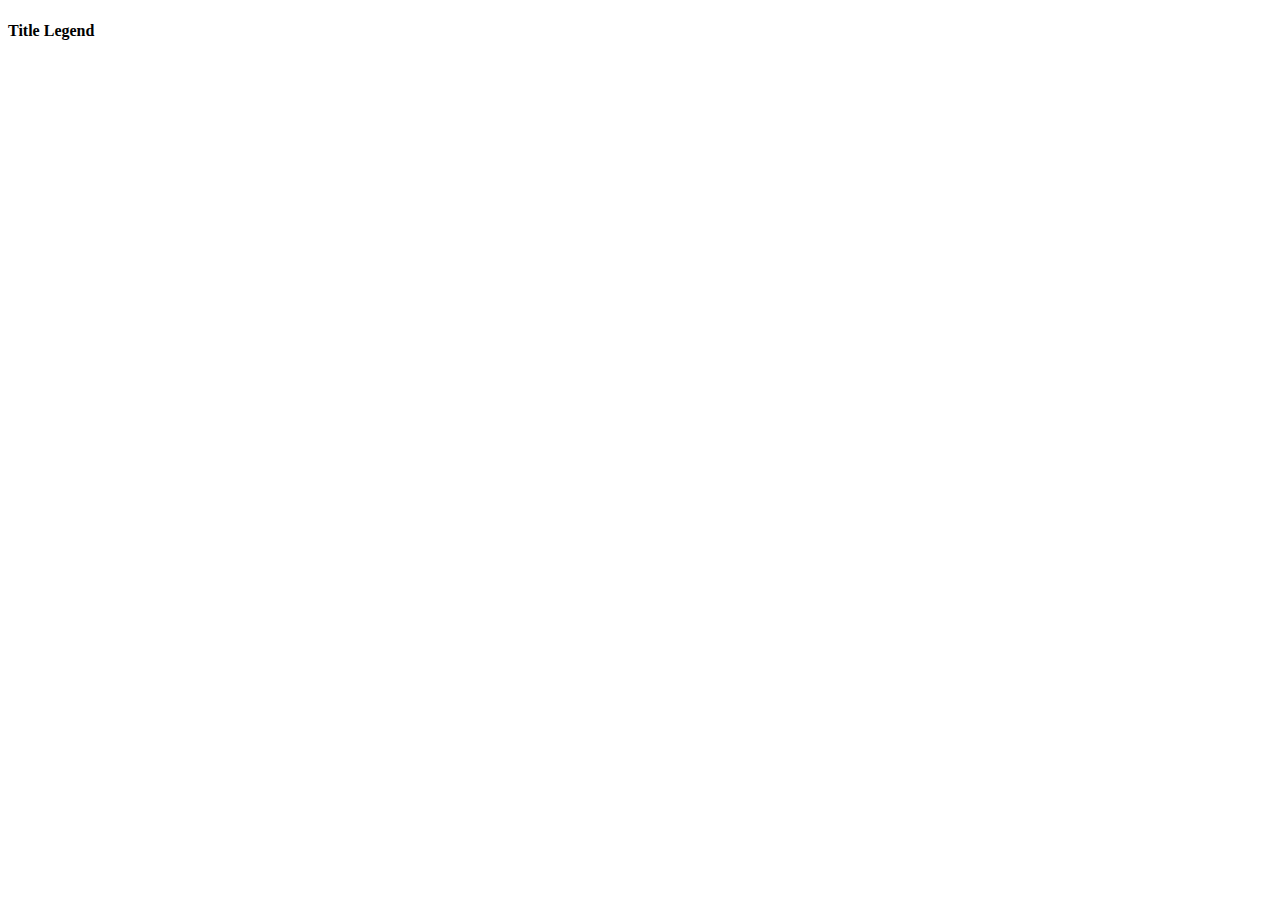
==== index_jesper.html @ 3ba1f7a1 "fixed pitstop and added preliminary tree" ====
<!DOCTYPE html>
<div id="container"></div>

<script src="d3.v7.js"></script>
<meta http-equiv="Content-Type" content="text/html; charset=#CHARSET" />

<style>
    #chart {
        max-width: 100%;
        overflow: auto;
    }

    text {
        pointer-events: none;
    }

    .grandparent text {
        font-weight: bold;
    }

    rect {
        stroke: #fff;
        stroke-width: 1px;
    }

    rect.parent,
    .grandparent rect {
        stroke-width: 2px;
    }

    .grandparent:hover rect {
        fill: darkgrey;
    }

    .children rect.parent,
    .grandparent rect {
        cursor: pointer;
    }

    .children rect.child {
        opacity: 0;
    }

    .children rect.parent {
    }

    .children:hover rect.child {
        opacity: 1;
        stroke-width: 1px;
    }

    .children:hover rect.parent {
        opacity: 0;
    }

    .legend {
        margin-bottom: 8px !important;
    }

    .legend rect {
        stroke-width: 0px;
    }

    .legend text {
        text-anchor: middle;
        pointer-events: auto;
        font-size: 13px;
        font-family: sans-serif;
        fill: black;
    }

    .form-group {
        text-align: left;
    }

    .textdiv {
        font-family: "Open Sans", Helvetica, Arial, sans-serif;
        font-size: 14px;
        padding: 7px;
        cursor: pointer;
        overflow: none;
    }

    .textdiv .title {
        font-size: 102%;
        font-weight: bold;
        margin-top: 8px;
        font-size: 11px !important;
    }

    .textdiv p {
        line-height: 13px;
        margin: 0 0 4px !important;
        padding: 0px;
        font-size: 10px !important;
    }
</style>

<p id="chart"></p>

<div class="col-md-23 legend" style="margin-top: -10px; margin-bottom: 0px">
    <strong>Title Legend</strong>
    <div id="legend"></div>
</div>

<script type="text/javascript" src="http://d3js.org/d3.v3.min.js"></script>

<script type="text/javascript">
    // Largeur de la width
    var obj = document.getElementById("chart");
    var divWidth = obj.offsetWidth;

    var margin = { top: 30, right: 0, bottom: 20, left: 0 },
        width = divWidth - 25,
        height = 540 - margin.top - margin.bottom,
        formatNumber = d3.format(",%"),
        colorDomain = [-0.1, 0, 0.1],
        colorRange = ["#dda8db", "#ebf2f7", "#9cbdd9"],
        transitioning;

    // sets x and y scale to determine size of visible boxes
    var x = d3.scale.linear().domain([0, width]).range([0, width]);

    var y = d3.scale.linear().domain([0, height]).range([0, height]);

    // adding a color scale
    var color = d3.scale.linear().domain(colorDomain).range(colorRange);

    // introduce color scale here
    var treemap = d3.layout
        .treemap()
        .children(function (d, depth) {
            return depth ? null : d._children;
        })
        .sort(function (a, b) {
            return a.value - b.value;
        })
        .ratio((height / width) * 0.5 * (1 + Math.sqrt(5)))
        .round(false);

    var svg = d3
        .select("#chart")
        .append("svg")
        .attr("width", width + margin.left + margin.right)
        .attr("height", height + margin.bottom + margin.top)
        .style("margin-left", -margin.left + "px")
        .style("margin.right", -margin.right + "px")
        .append("g")
        .attr("transform", "translate(" + margin.left + "," + margin.top + ")")
        .style("shape-rendering", "crispEdges");

    var grandparent = svg.append("g").attr("class", "grandparent");

    grandparent
        .append("rect")
        .attr("y", -margin.top)
        .attr("width", width)
        .attr("height", margin.top);

    grandparent
        .append("text")
        .attr("x", 6)
        .attr("y", 6 - margin.top)
        .attr("dy", ".75em");

    var legend = d3
        .select("#legend")
        .append("svg")
        .attr("width", width + margin.left + margin.right)
        .attr("height", 30)
        .attr("class", "legend")
        .selectAll("g")
        .data([
            0, 1, 2, 3, 4, 5, 6, 7, 8, 9, 10, 11, 12, 13, 14, 15, 16, 17, 18,
        ])
        //.data([0,2,4,5,8,9,10,11,12,14,16,18])
        .enter()
        .append("g");

    // functions
    function initialize(root) {
        root.x = root.y = 0;
        root.dx = width;
        root.dy = height;
        root.depth = 0;
    }

    // Aggregate the values for internal nodes. This is normally done by the
    // treemap layout, but not here because of our custom implementation.
    // We also take a snapshot of the original children (_children) to avoid
    // the children being overwritten when when layout is computed.
    function accumulate(d) {
        return (d._children = d.children)
            ? // recursion step, note that p and v are defined by reduce
              (d.value = d.children.reduce(function (p, v) {
                  return p + accumulate(v);
              }, 0))
            : d.value;
    }

    // Compute the treemap layout recursively such that each group of siblings
    // uses the same size (1×1) rather than the dimensions of the parent cell.
    // This optimizes the layout for the current zoom state. Note that a wrapper
    // object is created for the parent node for each group of siblings so that
    // the parent’s dimensions are not discarded as we recurse. Since each group
    // of sibling was laid out in 1×1, we must rescale to fit using absolute
    // coordinates. This lets us use a viewport to zoom.
    function layout(d) {
        if (d._children) {
            // treemap nodes comes from the treemap set of functions as part of d3
            treemap.nodes({ _children: d._children });
            d._children.forEach(function (c) {
                c.x = d.x + c.x * d.dx;
                c.y = d.y + c.y * d.dy;
                c.dx *= d.dx;
                c.dy *= d.dy;
                c.parent = d;
                // recursion
                layout(c);
            });
        }
    }

    function colorIncrements(d) {
        return (
            ((colorDomain[colorDomain.length - 1] - colorDomain[0]) / 18) * d +
            colorDomain[0]
        );
    }

    legend
        .append("rect")
        .attr("x", function (d) {
            return margin.left + d * 35;
        })
        .attr("y", 0)
        .attr("fill", function (d) {
            return color(colorIncrements(d));
        })
        .attr("width", "35px")
        .attr("height", "40px");

    legend
        .append("text")
        .text(function (d) {
            return formatNumber(colorIncrements(d));
        })
        .attr("y", 20)
        .attr("x", function (d) {
            return margin.left + d * 35 + 20;
        });

    // determines if white or black will be better contrasting color
    function getContrast50(hexcolor) {
        return parseInt(hexcolor.replace("#", ""), 16) > 0xffffff / 3
            ? "black"
            : "white";
    }

    d3.json("budget-data.json", function (root) {
        var root = {
            name: "total_finishes",
            rate: 0,
            children: [
                {
                    name: "Finished",
                    rate: 0,
                    value: 0,
                },
                {
                    name: "dnf",
                    rate: 0,
                    children: [
                        {
                            name: "Disqualifications",
                            rate: 0,
                            children: [
                                {
                                    name: "Disqualified",
                                    rate: 0,
                                    value: 0,
                                },
                            ],
                        },
                        {
                            name: "Accidents",
                            rate: 0,
                            children: [
                                {
                                    name: "Accident",
                                    rate: 0,
                                    value: 0,
                                },
                                {
                                    name: "Collision",
                                    rate: 0,
                                    value: 0,
                                },
                                {
                                    name: "Spun off",
                                    rate: 0,
                                    value: 0,
                                },
                            ],
                        },
                        {
                            name: "Technical Issues",
                            rate: 0,
                            children: [
                                {
                                    name: "Engine",
                                    rate: 0,
                                    value: 0,
                                },
                                {
                                    name: "Gearbox",
                                    rate: 0,
                                    value: 0,
                                },
                                {
                                    name: "Transmission",
                                    rate: 0,
                                    value: 0,
                                },
                                {
                                    name: "Clutch",
                                    rate: 0,
                                    value: 0,
                                },
                                {
                                    name: "Hydraulics",
                                    rate: 0,
                                    value: 0,
                                },
                                {
                                    name: "Electrical",
                                    rate: 0,
                                    value: 0,
                                },
                                {
                                    name: "Radiator",
                                    rate: 0,
                                    value: 0,
                                },
                                {
                                    name: "Suspension",
                                    rate: 0,
                                    value: 0,
                                },
                                {
                                    name: "Brakes",
                                    rate: 0,
                                    value: 0,
                                },
                                {
                                    name: "Differential",
                                    rate: 0,
                                    value: 0,
                                },
                                {
                                    name: "Overheating",
                                    rate: 0,
                                    value: 0,
                                },
                                {
                                    name: "Mechanical",
                                    rate: 0,
                                    value: 0,
                                },
                                {
                                    name: "Tyre",
                                    rate: 0,
                                    value: 0,
                                },
                                {
                                    name: "Driver Seat",
                                    rate: 0,
                                    value: 0,
                                },
                                {
                                    name: "Puncture",
                                    rate: 0,
                                    value: 0,
                                },
                                {
                                    name: "Driveshaft",
                                    rate: 0,
                                    value: 0,
                                },
                            ],
                        },
                        {
                            name: "Laps Completed",
                            rate: 0,
                            children: [
                                {
                                    name: "+1 Lap",
                                    rate: 0,
                                    value: 0,
                                },
                                {
                                    name: "+2 Laps",
                                    rate: 0,
                                    value: 0,
                                },
                                {
                                    name: "+3 Laps",
                                    rate: 0,
                                    value: 0,
                                },
                                {
                                    name: "+4 Laps",
                                    rate: 0,
                                    value: 0,
                                },
                                {
                                    name: "+5 Laps",
                                    rate: 0,
                                    value: 0,
                                },
                                {
                                    name: "+6 Laps",
                                    rate: 0,
                                    value: 0,
                                },
                                {
                                    name: "+7 Laps",
                                    rate: 0,
                                    value: 0,
                                },
                                {
                                    name: "+8 Laps",
                                    rate: 0,
                                    value: 0,
                                },
                                {
                                    name: "+9 Laps",
                                    rate: 0,
                                    value: 0,
                                },
                            ],
                        },
                    ],
                },
            ],
        };

        d3.csv("data/finish_status copy.csv", function(error, data) {
            if (error) throw error;

            data.forEach(function (d) {
                root.children[0].value += +d.Finished;
                root.children[1].children[0].children[0].value += +d.Disqualified;
                root.children[1].children[1].children[0].value += +d.Accident;
                root.children[1].children[1].children[1].value += +d.Collision;
                root.children[1].children[2].children[0].value += +d.Engine;
                root.children[1].children[2].children[1].value += +d.Gearbox;
                root.children[1].children[2].children[2].value += +d.Transmission;
                root.children[1].children[2].children[3].value += +d.Clutch;
                root.children[1].children[2].children[4].value += +d.Hydraulics;
                root.children[1].children[2].children[5].value += +d.Electrical;
                root.children[1].children[2].children[6].value += +d.Radiator;
                root.children[1].children[2].children[7].value += +d.Suspension;
                root.children[1].children[2].children[8].value += +d.Brakes;
                root.children[1].children[2].children[9].value += +d.Differential;
                root.children[1].children[2].children[10].value += +d.Overheating;
                root.children[1].children[2].children[11].value += +d.Mechanical;
                root.children[1].children[2].children[12].value += +d.Tyre;
                root.children[1].children[2].children[13].value += +d.DriverSeat;
                root.children[1].children[2].children[14].value += +d.Puncture;
                root.children[1].children[2].children[15].value += +d.Driveshaft;

                root.children[1].children[3].children[0].value += +d.Lap1;
                root.children[1].children[3].children[1].value += +d.Laps2;
                root.children[1].children[3].children[2].value += +d.Laps3;
                root.children[1].children[3].children[3].value += +d.Laps4;
                root.children[1].children[3].children[4].value += +d.Laps5;
                root.children[1].children[3].children[5].value += +d.Laps6;
                root.children[1].children[3].children[6].value += +d.Laps7;
                root.children[1].children[3].children[7].value += +d.Laps8;
                root.children[1].children[3].children[8].value += +d.Laps9;
                // Continue updating other properties similarly
                // root.children[1].children[3].children[9].value += +d.SomeOtherProperty;
            });

        

        debugger;
        console.log(root);
        initialize(root);
        accumulate(root);
        layout(root);
        display(root);

        function display(d) {
            grandparent
                .datum(d.parent)
                .on("click", transition)
                .select("text")
                .text(name(d));

            // color header based on grandparent's rate
            grandparent
                .datum(d.parent)
                .select("rect")
                .attr("fill", function () {
                    console.log(color(d.rate));
                    return color(d["rate"]);
                });

            var g1 = svg
                .insert("g", ".grandparent")
                .datum(d)
                .attr("class", "depth");

            var g = g1.selectAll("g").data(d._children).enter().append("g");

            g.filter(function (d) {
                return d._children;
            })
                .classed("children", true)
                .on("click", transition);

            g.selectAll(".child")
                .data(function (d) {
                    return d._children || [d];
                })
                .enter()
                .append("rect")
                .attr("class", "child")
                .call(rect);

            g.append("rect").attr("class", "parent").call(rect).append("title");

            /* Adding a foreign object instead of a text object, allows for text wrapping */
            g.append("foreignObject")
                .call(rect)
                /* open new window based on the json's URL value for leaf nodes */
                /* Firefox displays this on top 
				.on("click", function(d) { 
					if(!d.children){
						window.open(d.url); 
				}
			})*/
                .attr("class", "foreignobj")
                .append("xhtml:div")
                .attr("dy", ".75em")
                .html(function (d) {
                    return (
                        "" +
                        ' <p class="title"> ' +
                        d.name +
                        "</p>" +
                        " <p> En 2014 : " +
                        d3.round(d.value, 2) +
                        " Million(s) euros </p>" +
                        " <p> 2013/2014 : " +
                        formatNumber(d.rate)
                    );
                })
                .attr("class", "textdiv"); //textdiv class allows us to style the text easily with CSS

            function transition(d) {
                if (transitioning || !d) return;
                transitioning = true;

                var g2 = display(d),
                    t1 = g1.transition().duration(650),
                    t2 = g2.transition().duration(650);

                // Update the domain only after entering new elements.
                x.domain([d.x, d.x + d.dx]);
                y.domain([d.y, d.y + d.dy]);

                // Enable anti-aliasing during the transition.
                svg.style("shape-rendering", null);

                // Draw child nodes on top of parent nodes.
                svg.selectAll(".depth").sort(function (a, b) {
                    return a.depth - b.depth;
                });

                // Fade-in entering text.
                g2.selectAll("text").style("fill-opacity", 0);
                g2.selectAll("foreignObject div").style(
                    "display",
                    "none"
                ); /*added*/

                // Transition to the new view.
                t1.selectAll("text").call(text).style("fill-opacity", 0);
                t2.selectAll("text").call(text).style("fill-opacity", 1);
                t1.selectAll("rect").call(rect);
                t2.selectAll("rect").call(rect);

                /* Foreign object */
                t1.selectAll(".textdiv").style("display", "none"); /* added */
                t1.selectAll(".foreignobj").call(foreign); /* added */
                t2.selectAll(".textdiv").style("display", "block"); /* added */
                t2.selectAll(".foreignobj").call(foreign); /* added */

                // Remove the old node when the transition is finished.
                t1.remove().each("end", function () {
                    svg.style("shape-rendering", "crispEdges");
                    transitioning = false;
                });
            }

            return g;
        }

        function text(text) {
            text.attr("x", function (d) {
                return x(d.x) + 6;
            }).attr("y", function (d) {
                return y(d.y) + 6;
            });
        }

        function rect(rect) {
            rect.attr("x", function (d) {
                return x(d.x);
            })
                .attr("y", function (d) {
                    return y(d.y);
                })
                .attr("width", function (d) {
                    return x(d.x + d.dx) - x(d.x);
                })
                .attr("height", function (d) {
                    return y(d.y + d.dy) - y(d.y);
                })
                .attr("fill", function (d) {
                    return color(parseFloat(d.rate));
                });
        }

        function foreign(foreign) {
            /* added */ foreign
                .attr("x", function (d) {
                    return x(d.x);
                })
                .attr("y", function (d) {
                    return y(d.y);
                })
                .attr("width", function (d) {
                    return x(d.x + d.dx) - x(d.x);
                })
                .attr("height", function (d) {
                    return y(d.y + d.dy) - y(d.y);
                });
        }

        function name(d) {
            return d.parent
                ? "Budget du Département" +
                      " - " +
                      d.name +
                      " -  Cliquez ici pour dézoomer"
                : "Budget du Département - Cliquez pour zoomer";
        }

        function nameSave(d) {
            return d.parent
                ? name(d.parent) +
                      " - " +
                      d.name +
                      " -  Cliquez ici pour dézoomer"
                : d.name;
        }

    });
    });
</script>
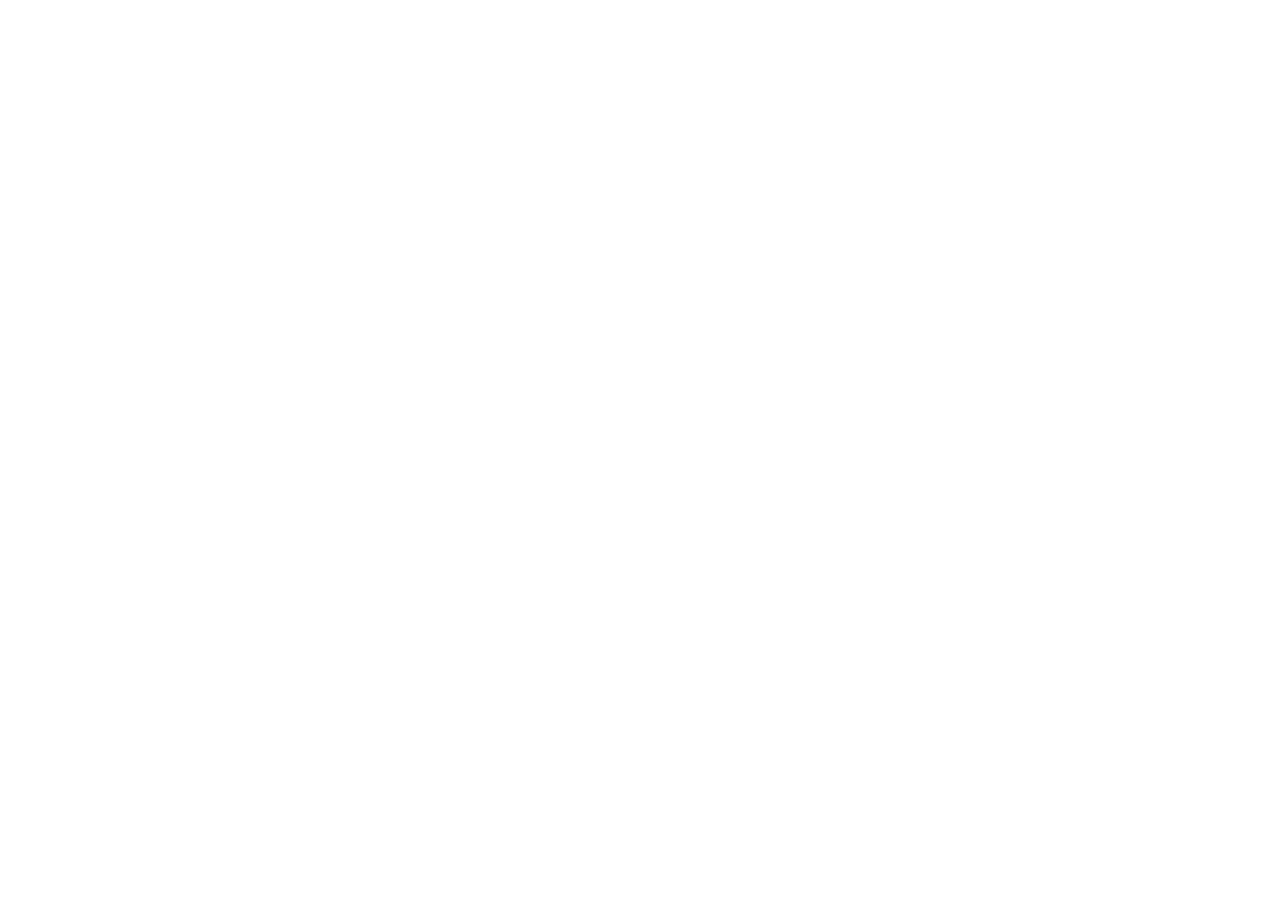
==== commit 0b69f722: "tree is better now" ====
--- a/index_jesper.html
+++ b/index_jesper.html
@@ -16,6 +16,8 @@
 
     .grandparent text {
         font-weight: bold;
+        font-family: "sans-serif";
+        font-size: 20px;
     }
 
     rect {
@@ -64,8 +66,8 @@
     .legend text {
         text-anchor: middle;
         pointer-events: auto;
-        font-size: 13px;
-        font-family: sans-serif;
+        font-size: 15px;
+        font-family: "sans-serif";
         fill: black;
     }
 
@@ -74,9 +76,9 @@
     }
 
     .textdiv {
-        font-family: "Open Sans", Helvetica, Arial, sans-serif;
+        font-family: "sans-serif";
         font-size: 14px;
-        padding: 7px;
+        padding: 6px;
         cursor: pointer;
         overflow: none;
     }
@@ -84,24 +86,19 @@
     .textdiv .title {
         font-size: 102%;
         font-weight: bold;
-        margin-top: 8px;
-        font-size: 11px !important;
+        margin-top: 4px;
+        font-size: 16px;
     }
 
     .textdiv p {
         line-height: 13px;
-        margin: 0 0 4px !important;
+        margin: 0 0 4px;
         padding: 0px;
-        font-size: 10px !important;
+        font-size: 15px;
     }
 </style>
 
 <p id="chart"></p>
-
-<div class="col-md-23 legend" style="margin-top: -10px; margin-bottom: 0px">
-    <strong>Title Legend</strong>
-    <div id="legend"></div>
-</div>
 
 <script type="text/javascript" src="http://d3js.org/d3.v3.min.js"></script>
 
@@ -110,8 +107,8 @@
     var obj = document.getElementById("chart");
     var divWidth = obj.offsetWidth;
 
-    var margin = { top: 30, right: 0, bottom: 20, left: 0 },
-        width = divWidth - 25,
+    var margin = { top: 40, right: 0, bottom: 20, left: 0 },
+        width = divWidth/2 - 25,
         height = 540 - margin.top - margin.bottom,
         formatNumber = d3.format(",%"),
         colorDomain = [-0.1, 0, 0.1],
@@ -257,185 +254,182 @@
             : "white";
     }
 
-    d3.json("budget-data.json", function (root) {
+
+    var myColors = ["#4169b0","#0080c4","#0092d6","#009ee3"]
+    d3.csv("data/finish_status_with_ids.csv", function (error, data) {
+        if (error) throw error;
         var root = {
             name: "total_finishes",
             rate: 0,
             children: [
                 {
                     name: "Finished",
-                    rate: 0,
+                    rate: 1,
                     value: 0,
                 },
                 {
-                    name: "dnf",
-                    rate: 0,
+                    name: "Did-Not-Finish",
+                    rate: 1,
                     children: [
                         {
                             name: "Disqualifications",
-                            rate: 0,
-                            children: [
-                                {
-                                    name: "Disqualified",
-                                    rate: 0,
-                                    value: 0,
-                                },
-                            ],
+                            rate: 2,
+                            value: 0,
                         },
                         {
                             name: "Accidents",
-                            rate: 0,
+                            rate: 2,
                             children: [
                                 {
                                     name: "Accident",
-                                    rate: 0,
+                                    rate: 3,
                                     value: 0,
                                 },
                                 {
                                     name: "Collision",
-                                    rate: 0,
+                                    rate: 3,
                                     value: 0,
                                 },
                                 {
                                     name: "Spun off",
-                                    rate: 0,
+                                    rate: 3,
                                     value: 0,
                                 },
                             ],
                         },
                         {
                             name: "Technical Issues",
-                            rate: 0,
+                            rate: 2,
                             children: [
                                 {
                                     name: "Engine",
-                                    rate: 0,
+                                    rate: 3,
                                     value: 0,
                                 },
                                 {
                                     name: "Gearbox",
-                                    rate: 0,
+                                    rate: 3,
                                     value: 0,
                                 },
                                 {
                                     name: "Transmission",
-                                    rate: 0,
+                                    rate: 3,
                                     value: 0,
                                 },
                                 {
                                     name: "Clutch",
-                                    rate: 0,
+                                    rate: 3,
                                     value: 0,
                                 },
                                 {
                                     name: "Hydraulics",
-                                    rate: 0,
+                                    rate: 3,
                                     value: 0,
                                 },
                                 {
                                     name: "Electrical",
-                                    rate: 0,
+                                    rate: 3,
                                     value: 0,
                                 },
                                 {
                                     name: "Radiator",
-                                    rate: 0,
+                                    rate: 3,
                                     value: 0,
                                 },
                                 {
                                     name: "Suspension",
-                                    rate: 0,
+                                    rate: 3,
                                     value: 0,
                                 },
                                 {
                                     name: "Brakes",
-                                    rate: 0,
+                                    rate: 3,
                                     value: 0,
                                 },
                                 {
                                     name: "Differential",
-                                    rate: 0,
+                                    rate: 3,
                                     value: 0,
                                 },
                                 {
                                     name: "Overheating",
-                                    rate: 0,
+                                    rate: 3,
                                     value: 0,
                                 },
                                 {
                                     name: "Mechanical",
-                                    rate: 0,
+                                    rate: 3,
                                     value: 0,
                                 },
                                 {
                                     name: "Tyre",
-                                    rate: 0,
+                                    rate: 3,
                                     value: 0,
                                 },
                                 {
                                     name: "Driver Seat",
-                                    rate: 0,
+                                    rate: 3,
                                     value: 0,
                                 },
                                 {
                                     name: "Puncture",
-                                    rate: 0,
+                                    rate: 3,
                                     value: 0,
                                 },
                                 {
                                     name: "Driveshaft",
-                                    rate: 0,
+                                    rate: 3,
                                     value: 0,
                                 },
                             ],
                         },
                         {
                             name: "Laps Completed",
-                            rate: 0,
+                            rate: 2,
                             children: [
                                 {
                                     name: "+1 Lap",
-                                    rate: 0,
+                                    rate: 3,
                                     value: 0,
                                 },
                                 {
                                     name: "+2 Laps",
-                                    rate: 0,
+                                    rate: 3,
                                     value: 0,
                                 },
                                 {
                                     name: "+3 Laps",
-                                    rate: 0,
+                                    rate: 3,
                                     value: 0,
                                 },
                                 {
                                     name: "+4 Laps",
-                                    rate: 0,
+                                    rate: 3,
                                     value: 0,
                                 },
                                 {
                                     name: "+5 Laps",
-                                    rate: 0,
+                                    rate: 3,
                                     value: 0,
                                 },
                                 {
                                     name: "+6 Laps",
-                                    rate: 0,
+                                    rate: 3,
                                     value: 0,
                                 },
                                 {
                                     name: "+7 Laps",
-                                    rate: 0,
+                                    rate: 3,
                                     value: 0,
                                 },
                                 {
                                     name: "+8 Laps",
-                                    rate: 0,
+                                    rate: 3,
                                     value: 0,
                                 },
                                 {
                                     name: "+9 Laps",
-                                    rate: 0,
+                                    rate: 3,
                                     value: 0,
                                 },
                             ],
@@ -445,67 +439,62 @@
             ],
         };
 
-        d3.csv("data/finish_status copy.csv", function(error, data) {
-            if (error) throw error;
-
-            data.forEach(function (d) {
-                root.children[0].value += +d.Finished;
-                root.children[1].children[0].children[0].value += +d.Disqualified;
-                root.children[1].children[1].children[0].value += +d.Accident;
-                root.children[1].children[1].children[1].value += +d.Collision;
-                root.children[1].children[2].children[0].value += +d.Engine;
-                root.children[1].children[2].children[1].value += +d.Gearbox;
-                root.children[1].children[2].children[2].value += +d.Transmission;
-                root.children[1].children[2].children[3].value += +d.Clutch;
-                root.children[1].children[2].children[4].value += +d.Hydraulics;
-                root.children[1].children[2].children[5].value += +d.Electrical;
-                root.children[1].children[2].children[6].value += +d.Radiator;
-                root.children[1].children[2].children[7].value += +d.Suspension;
-                root.children[1].children[2].children[8].value += +d.Brakes;
-                root.children[1].children[2].children[9].value += +d.Differential;
-                root.children[1].children[2].children[10].value += +d.Overheating;
-                root.children[1].children[2].children[11].value += +d.Mechanical;
-                root.children[1].children[2].children[12].value += +d.Tyre;
-                root.children[1].children[2].children[13].value += +d.DriverSeat;
-                root.children[1].children[2].children[14].value += +d.Puncture;
-                root.children[1].children[2].children[15].value += +d.Driveshaft;
-
-                root.children[1].children[3].children[0].value += +d.Lap1;
-                root.children[1].children[3].children[1].value += +d.Laps2;
-                root.children[1].children[3].children[2].value += +d.Laps3;
-                root.children[1].children[3].children[3].value += +d.Laps4;
-                root.children[1].children[3].children[4].value += +d.Laps5;
-                root.children[1].children[3].children[5].value += +d.Laps6;
-                root.children[1].children[3].children[6].value += +d.Laps7;
-                root.children[1].children[3].children[7].value += +d.Laps8;
-                root.children[1].children[3].children[8].value += +d.Laps9;
-                // Continue updating other properties similarly
-                // root.children[1].children[3].children[9].value += +d.SomeOtherProperty;
-            });
-
+        data.forEach(function (d) {
+            root.children[0].value += +d.Finished;
+            root.children[1].children[0].value += +d.Disqualified;
+            root.children[1].children[1].children[0].value += +d.Accident;
+            root.children[1].children[1].children[1].value += +d.Collision;
+            root.children[1].children[1].children[2].value += +d.Spunoff;
+            root.children[1].children[2].children[0].value += +d.Engine;
+            root.children[1].children[2].children[1].value += +d.Gearbox;
+            root.children[1].children[2].children[2].value += +d.Transmission;
+            root.children[1].children[2].children[3].value += +d.Clutch;
+            root.children[1].children[2].children[4].value += +d.Hydraulics;
+            root.children[1].children[2].children[5].value += +d.Electrical;
+            root.children[1].children[2].children[6].value += +d.Radiator;
+            root.children[1].children[2].children[7].value += +d.Suspension;
+            root.children[1].children[2].children[8].value += +d.Brakes;
+            root.children[1].children[2].children[9].value += +d.Differential;
+            root.children[1].children[2].children[10].value += +d.Overheating;
+            root.children[1].children[2].children[11].value += +d.Mechanical;
+            root.children[1].children[2].children[12].value += +d.Tyre;
+            root.children[1].children[2].children[13].value += +d.DriverSeat;
+            root.children[1].children[2].children[14].value += +d.Puncture;
+            root.children[1].children[2].children[15].value += +d.Driveshaft;
+
+            root.children[1].children[3].children[0].value += +d.Lap1;
+            root.children[1].children[3].children[1].value += +d.Laps2;
+            root.children[1].children[3].children[2].value += +d.Laps3;
+            root.children[1].children[3].children[3].value += +d.Laps4;
+            root.children[1].children[3].children[4].value += +d.Laps5;
+            root.children[1].children[3].children[5].value += +d.Laps6;
+            root.children[1].children[3].children[6].value += +d.Laps7;
+            root.children[1].children[3].children[7].value += +d.Laps8;
+            root.children[1].children[3].children[8].value += +d.Laps9;
+            // Continue updating other properties similarly
+            // root.children[1].children[3].children[9].value += +d.SomeOtherProperty;
+        });
         
-
-        debugger;
         console.log(root);
         initialize(root);
         accumulate(root);
         layout(root);
         display(root);
-
+        
         function display(d) {
             grandparent
                 .datum(d.parent)
                 .on("click", transition)
                 .select("text")
-                .text(name(d));
+                .text(name(d))
+                .style("font-family", "sans-serif");
 
             // color header based on grandparent's rate
             grandparent
                 .datum(d.parent)
                 .select("rect")
-                .attr("fill", function () {
-                    console.log(color(d.rate));
-                    return color(d["rate"]);
+                .attr("fill", function() {
+                    return myColors[d.rate];
                 });
 
             var g1 = svg
@@ -536,12 +525,12 @@
             g.append("foreignObject")
                 .call(rect)
                 /* open new window based on the json's URL value for leaf nodes */
-                /* Firefox displays this on top 
-				.on("click", function(d) { 
-					if(!d.children){
-						window.open(d.url); 
-				}
-			})*/
+                /* Firefox displays this on top
+    	.on("click", function(d) {
+    		if(!d.children){
+    			window.open(d.url);
+    	}
+    })*/
                 .attr("class", "foreignobj")
                 .append("xhtml:div")
                 .attr("dy", ".75em")
@@ -551,11 +540,8 @@
                         ' <p class="title"> ' +
                         d.name +
                         "</p>" +
-                        " <p> En 2014 : " +
-                        d3.round(d.value, 2) +
-                        " Million(s) euros </p>" +
-                        " <p> 2013/2014 : " +
-                        formatNumber(d.rate)
+                        " <p> Count: " +
+                        d3.round(d.value, 2)
                     );
                 })
                 .attr("class", "textdiv"); //textdiv class allows us to style the text easily with CSS
@@ -616,7 +602,6 @@
                 return y(d.y) + 6;
             });
         }
-
         function rect(rect) {
             rect.attr("x", function (d) {
                 return x(d.x);
@@ -631,8 +616,8 @@
                     return y(d.y + d.dy) - y(d.y);
                 })
                 .attr("fill", function (d) {
-                    return color(parseFloat(d.rate));
-                });
+                    return myColors[d.rate];
+                }); // Hardcoded color value, e.g., "blue"
         }
 
         function foreign(foreign) {
@@ -653,22 +638,14 @@
 
         function name(d) {
             return d.parent
-                ? "Budget du Département" +
-                      " - " +
-                      d.name +
-                      " -  Cliquez ici pour dézoomer"
-                : "Budget du Département - Cliquez pour zoomer";
+                ? d.name + " Status  " + "  - Click Here To Zoom Out"
+                : "Total Finish Status - Click And Expand A Category";
         }
 
         function nameSave(d) {
             return d.parent
-                ? name(d.parent) +
-                      " - " +
-                      d.name +
-                      " -  Cliquez ici pour dézoomer"
+                ? name(d.parent) + " - " + d.name + " -  Click Here To Zoom Out"
                 : d.name;
         }
-
-    });
     });
 </script>
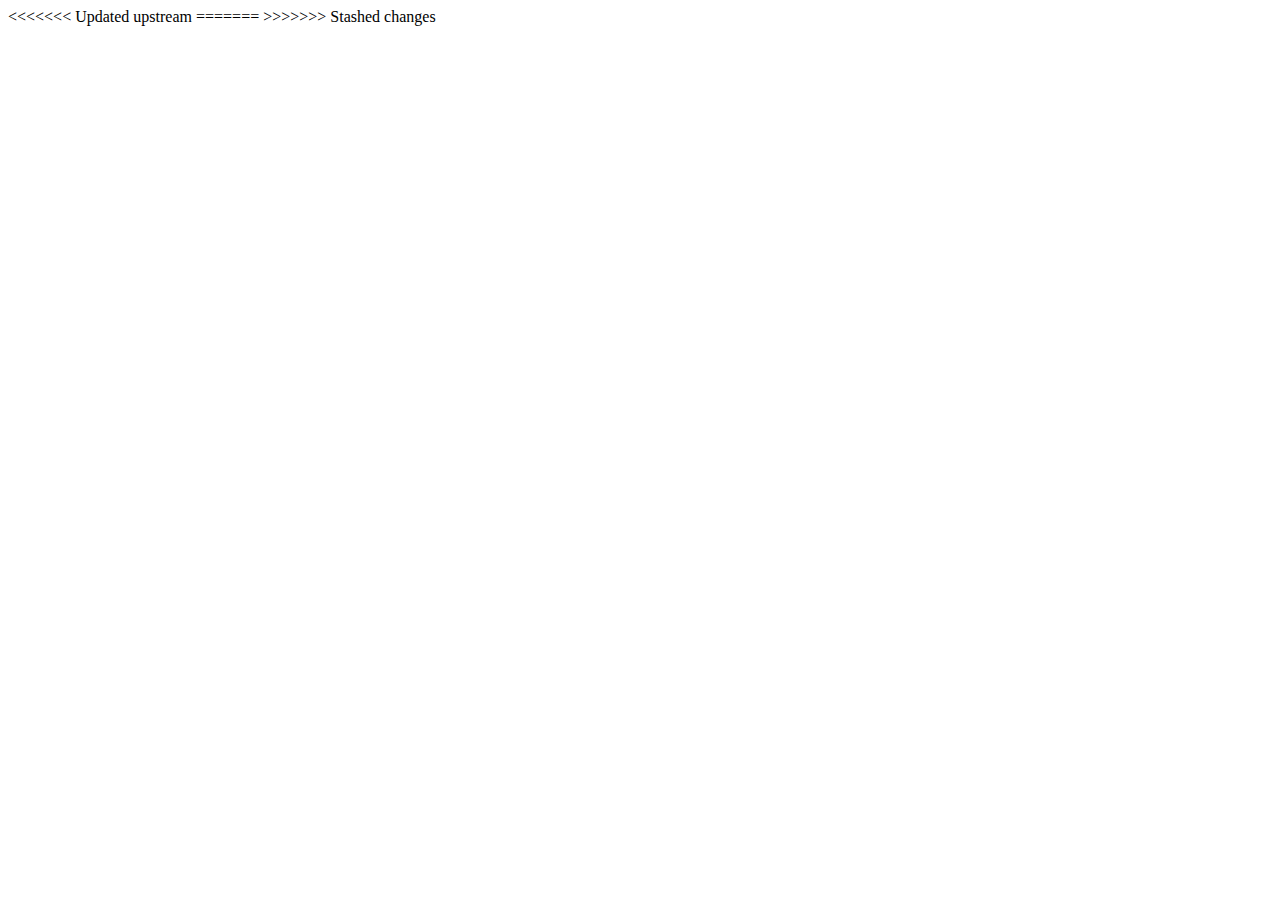
==== commit b02391cb: "forgot to commit stash" ====
--- a/index_jesper.html
+++ b/index_jesper.html
@@ -1,9 +1,9 @@
 <!DOCTYPE html>
 <div id="container"></div>
 
-<script src="d3.v7.js"></script>
 <meta http-equiv="Content-Type" content="text/html; charset=#CHARSET" />
 
+<<<<<<< Updated upstream
 <style>
     #chart {
         max-width: 100%;
@@ -41,9 +41,6 @@
 
     .children rect.child {
         opacity: 0;
-    }
-
-    .children rect.parent {
     }
 
     .children:hover rect.child {
@@ -97,10 +94,20 @@
         font-size: 15px;
     }
 </style>
+=======
+>>>>>>> Stashed changes
 
 <p id="chart"></p>
 
 <script type="text/javascript" src="http://d3js.org/d3.v3.min.js"></script>
+<script src="http://d3js.org/d3.v3.min.js"></script>
+<script>
+  d3v3 = d3
+  window.d3 = null
+</script>
+<script src="d3.v7.js"></script>
+
+
 
 <script type="text/javascript">
     // Largeur de la width
@@ -110,21 +117,21 @@
     var margin = { top: 40, right: 0, bottom: 20, left: 0 },
         width = divWidth/2 - 25,
         height = 540 - margin.top - margin.bottom,
-        formatNumber = d3.format(",%"),
+        formatNumber = d3v3.format(",%"),
         colorDomain = [-0.1, 0, 0.1],
         colorRange = ["#dda8db", "#ebf2f7", "#9cbdd9"],
         transitioning;
 
     // sets x and y scale to determine size of visible boxes
-    var x = d3.scale.linear().domain([0, width]).range([0, width]);
-
-    var y = d3.scale.linear().domain([0, height]).range([0, height]);
+    var x = d3v3.scale.linear().domain([0, width]).range([0, width]);
+
+    var y = d3v3.scale.linear().domain([0, height]).range([0, height]);
 
     // adding a color scale
-    var color = d3.scale.linear().domain(colorDomain).range(colorRange);
+    var color = d3v3.scale.linear().domain(colorDomain).range(colorRange);
 
     // introduce color scale here
-    var treemap = d3.layout
+    var treemap = d3v3.layout
         .treemap()
         .children(function (d, depth) {
             return depth ? null : d._children;
@@ -135,7 +142,7 @@
         .ratio((height / width) * 0.5 * (1 + Math.sqrt(5)))
         .round(false);
 
-    var svg = d3
+    var svg = d3v3
         .select("#chart")
         .append("svg")
         .attr("width", width + margin.left + margin.right)
@@ -160,7 +167,7 @@
         .attr("y", 6 - margin.top)
         .attr("dy", ".75em");
 
-    var legend = d3
+    var legend = d3v3
         .select("#legend")
         .append("svg")
         .attr("width", width + margin.left + margin.right)
@@ -204,7 +211,7 @@
     // coordinates. This lets us use a viewport to zoom.
     function layout(d) {
         if (d._children) {
-            // treemap nodes comes from the treemap set of functions as part of d3
+            // treemap nodes comes from the treemap set of functions as part of d3v3
             treemap.nodes({ _children: d._children });
             d._children.forEach(function (c) {
                 c.x = d.x + c.x * d.dx;
@@ -256,7 +263,7 @@
 
 
     var myColors = ["#4169b0","#0080c4","#0092d6","#009ee3"]
-    d3.csv("data/finish_status_with_ids.csv", function (error, data) {
+    d3v3.csv("data/finish_status_with_ids.csv", function (error, data) {
         if (error) throw error;
         var root = {
             name: "total_finishes",
@@ -541,7 +548,7 @@
                         d.name +
                         "</p>" +
                         " <p> Count: " +
-                        d3.round(d.value, 2)
+                        d3v3.round(d.value, 2)
                     );
                 })
                 .attr("class", "textdiv"); //textdiv class allows us to style the text easily with CSS
